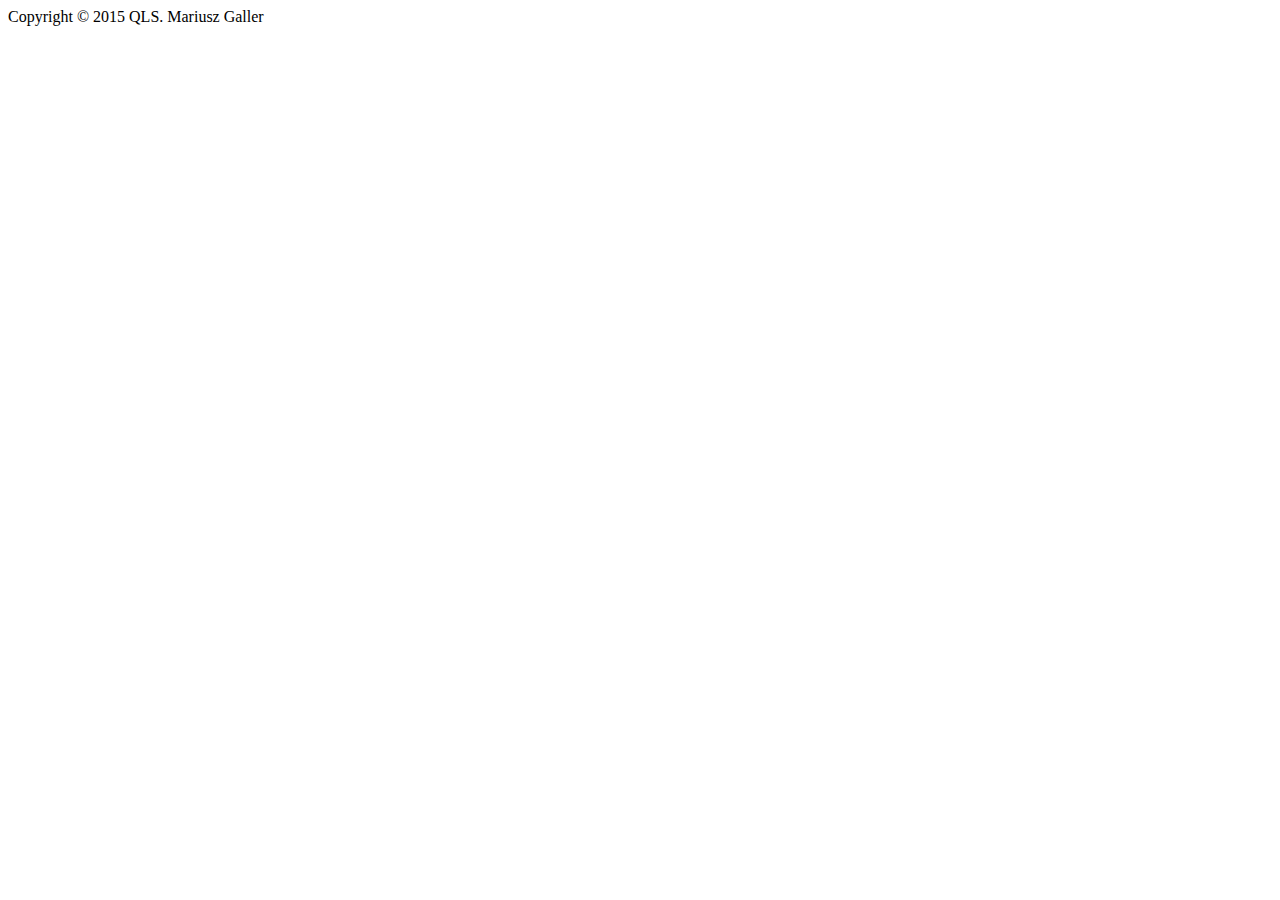
==== src/main/webapp/WEB-INF/views/layout.html @ 59cba4e6 "Initial commit" ====
<!DOCTYPE html>
<html>
    <head>
        <meta http-equiv="Content-Type" content="text/html; charset=UTF-8" />
        <title layout:title-pattern="$DECORATOR_TITLE - $CONTENT_TITLE">QLS</title>
        <link th:href="@{/resources/css/bootstrap.min.css}" rel="stylesheet" />
        <link th:href="@{/resources/css/bootflat.min.css}" rel="stylesheet" />
        <link th:href="@{/resources/css/styles.css}" rel="stylesheet" />
    </head>
    <body>
        <div class="container">
            <div class="content" layout:fragment="content" />
            <div class="footer">
                <div class="footer-copyright text-center">Copyright &copy; 2015 QLS. Mariusz Galler</div>
            </div>
        </div>
    </body>
</html>
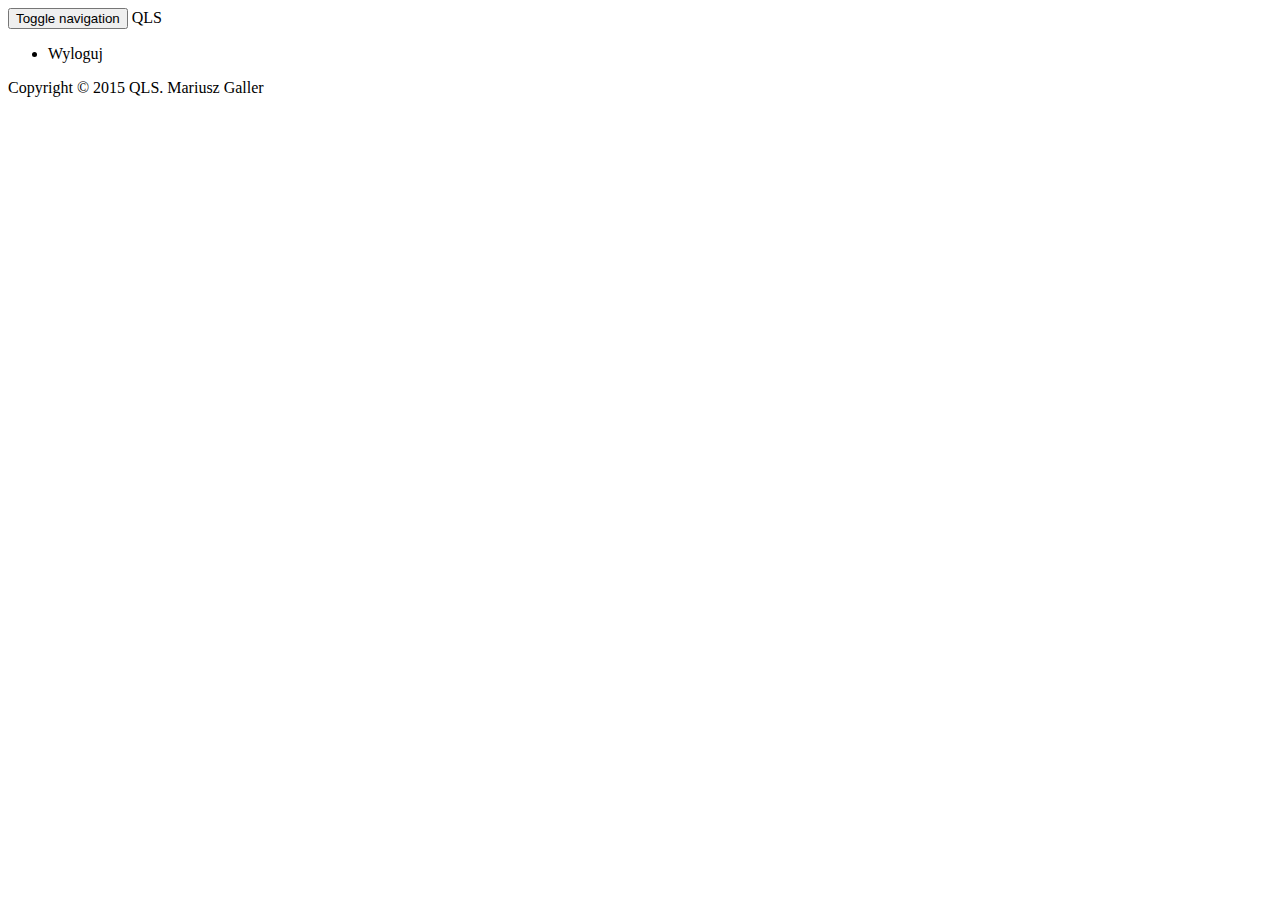
==== commit 6912dc71: "Added Spring Security" ====
--- a/src/main/webapp/WEB-INF/views/layout.html
+++ b/src/main/webapp/WEB-INF/views/layout.html
@@ -8,6 +8,24 @@
         <link th:href="@{/resources/css/styles.css}" rel="stylesheet" />
     </head>
     <body>
+        <nav class="navbar navbar-inverse" role="navigation">
+            <div class="container">
+                <div class="navbar-header">
+                    <button type="button" class="navbar-toggle" data-toggle="collapse" data-target="#bs-example-navbar-collapse-5">
+                        <span class="sr-only">Toggle navigation</span>
+                        <span class="icon-bar"></span>
+                        <span class="icon-bar"></span>
+                        <span class="icon-bar"></span>
+                    </button>
+                    <a class="navbar-brand" th:href="@{/}">QLS</a>
+                </div>
+                <div class="collapse navbar-collapse navbar-right">
+                    <ul class="nav navbar-nav" layout:fragment="navbar-options">
+                        <li><a th:href="@{/logout}">Wyloguj</a></li>
+                    </ul>
+                </div>
+            </div>
+        </nav>
         <div class="container">
             <div class="content" layout:fragment="content" />
             <div class="footer">
